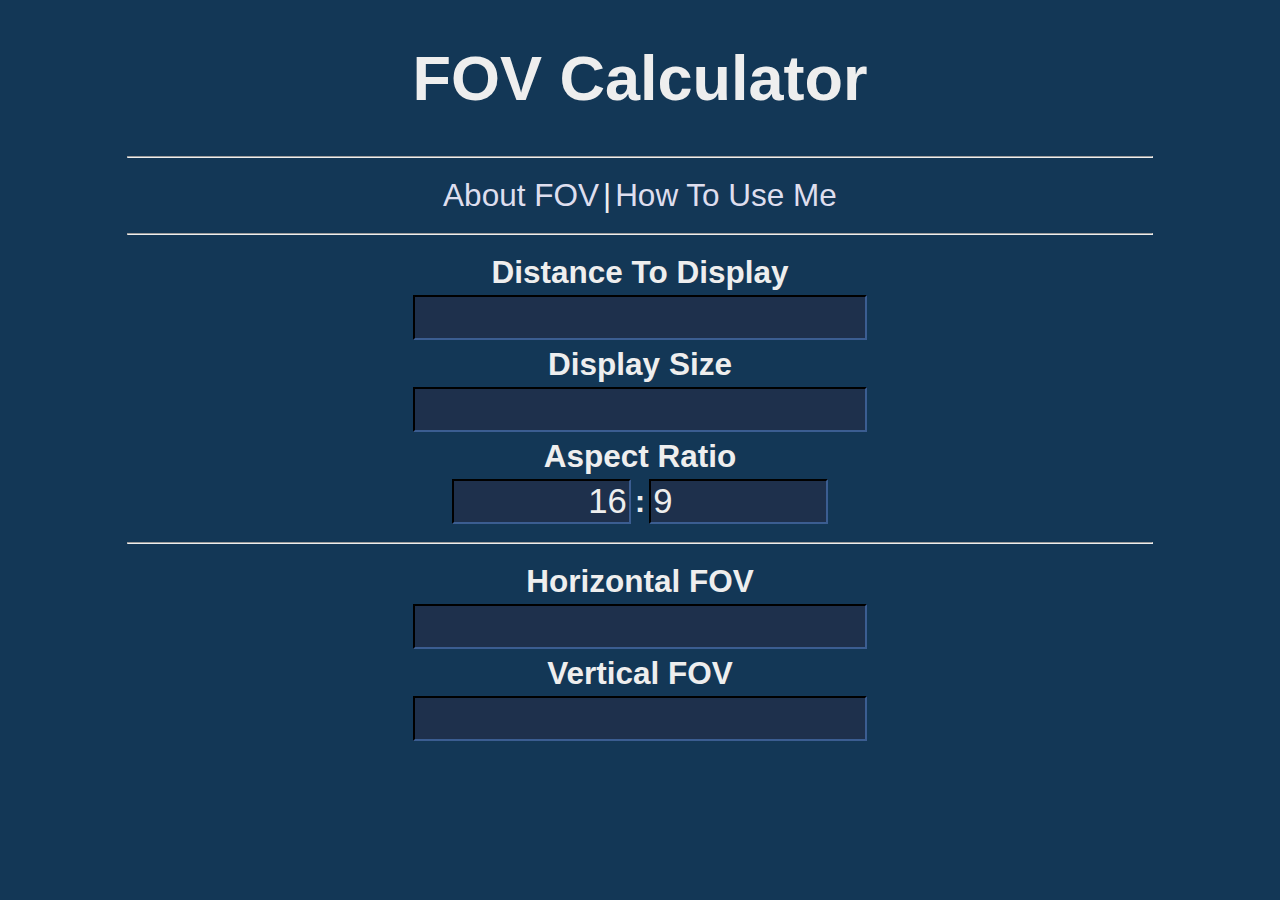
==== index.htm @ 2d9b5f2d "Add files via upload" ====
<!DOCTYPE html>
<html>
	<head>
		<meta name="viewport" content="width=device-width, initial-scale=1, maximum-scale=1, user-scalable=0"/>
		<link rel="stylesheet" type="text/css" href="default.css">
		<title>
			FOV Calculator
		</title>
	</head>
	<body>
		
		<script language="javascript">
			function findmyfov() {
			var _dist = parseFloat(document.getElementById('dist').value);
			
			var _size = parseFloat(document.getElementById('size').value);
			
			var _aspecth = parseInt(document.getElementById('aspecth').value);
			
			var _aspectw = parseInt(document.getElementById('aspectw').value);
			
			var _aspecthyp = Math.sqrt(_aspecth*_aspecth + _aspectw*_aspectw);
			
			var _height = _aspecth * (_size/_aspecthyp);

			var _width = _aspectw * (_size/_aspecthyp);

			var _result = (2 * (Math.atan(0.5*(_width/_dist)))) * (180/Math.PI);
			if (!isNaN(_result)) {
				document.getElementById('horizfovangle').value = Math.round(_result).toString() + ' degrees';
				document.getElementById('vertfovangle').value = Math.round((2 * (Math.atan(0.5*(_height/_dist)))) * (180/Math.PI)).toString() + ' degrees';
			}
		}
		</script>
		<div id="pwrap">
 		<h1>FOV Calculator</h1>
			<hr>
			<table class="center">
				<tr>
					<td>
						<a href="about.htm">About FOV </a>
					</td>
					<td>
						<p1> | </p1>
					</td>
					<td>
						<a href="howto.htm">How To Use Me </a>
					</td>
				</tr>
			</table>
			<hr>
		<table class="center">
			<th>
				Distance To Display
			</th>
			<tr>
				<td>
				<input type="text" id="dist"  onkeyup="findmyfov();" />
				</td>
			</tr>
		</table>

		<table class="center">
			<th>
				Display Size
			</th>
			<tr>
				<td>
				<input type="text" id="size"  onkeyup="findmyfov();" />
				</td>
			</tr>
		
		</table>

		<table class="center">
			<th colspan="3">
				Aspect Ratio
			</th>
			<tr>
				<td>
				<input type="text" style="text-align:right; width: 19vh;" id="aspectw" value="16" onkeyup="findmyfov();" />
				</td>
				<td>
					<p1><b>:</b></p1>
				<td>
				<input type="text" style="text-align:left; width: 19vh;" id="aspecth" value="9" onkeyup="findmyfov();" />
				</td>
			</tr>
		</table>
		<hr>
		<table class="center">
			<th>
				Horizontal FOV
			</th>
			<tr>
			<td>
			<input type="text" readonly id="horizfovangle" />
			</td>
			</tr>
		</table>
		<table class="center">
			<th>
				Vertical FOV
			</th>
			<tr>
			<td>
			<input type="text" readonly id="vertfovangle" />
			</td>
			</tr>
		</table>


		
	</div>
	</body>

</html>
---- default.css ----
Body
{
	background-color: #133756;
	text-align:center;
	width: device-width;
	font-size:3.5vh;
}
input {
	font-size:1.1em;
	background-color:#1e304c;
	border-color:#19273d;
	color:#eeeeee;
	text-align:center;
}
p1 {
	font-family: Charcoal, sans-serif;
	color: #eeeeee;
}

th {
	font-family: Charcoal, sans-serif;
	color: #eeeeee;
}
h1 {
	font-family: Impact, Charcoal, sans-serif;
	color: #eeeeee;
	text-align:center;
}
table.center {
	margin-left:auto;
	margin-right:auto;
}
hr {
	width: 80vw;
}
a:link {
	
	color: #dedeee;
	font-family: Impact, Charcoal, sans-serif;
	text-decoration:none;
}
a:visited {
	color: #aaaabe;
	font-family: Impact, Charcoal, sans-serif;
	text-decoration:none;
}
a:hover {
	color: #f5f5ff;
	font-family: Impact, Charcoal, sans-serif;
	text-decoration:underline;
}
a:active {
	

}
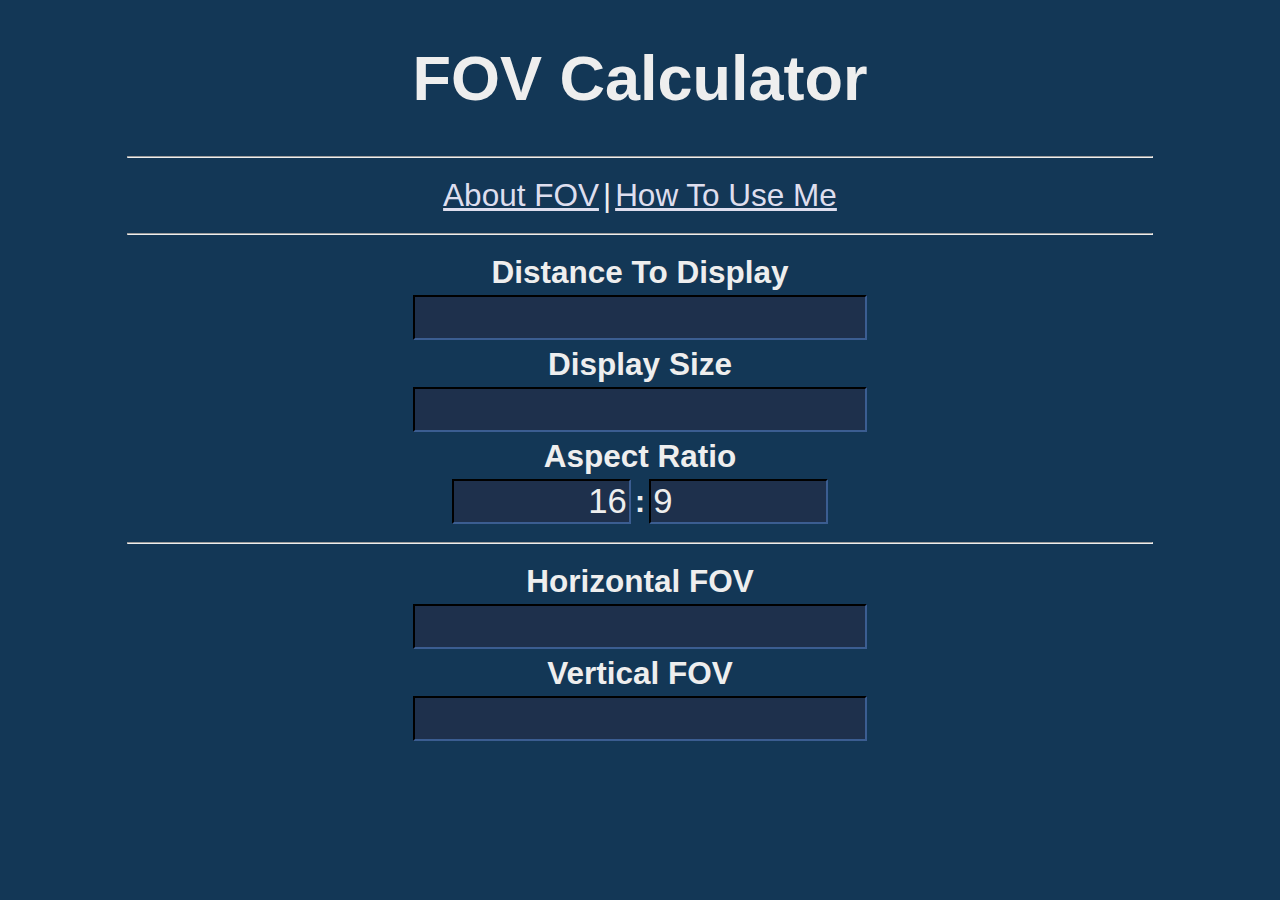
==== commit e5b9f994: "Add files via upload" ====
--- a/index.htm
+++ b/index.htm
@@ -1,4 +1,5 @@
 <!DOCTYPE html>
+<!--Created by Ben Conomos for CSE199-->
 <html>
 	<head>
 		<meta name="viewport" content="width=device-width, initial-scale=1, maximum-scale=1, user-scalable=0"/>
@@ -7,32 +8,9 @@
 			FOV Calculator
 		</title>
 	</head>
-	<body>
-		
-		<script language="javascript">
-			function findmyfov() {
-			var _dist = parseFloat(document.getElementById('dist').value);
-			
-			var _size = parseFloat(document.getElementById('size').value);
-			
-			var _aspecth = parseInt(document.getElementById('aspecth').value);
-			
-			var _aspectw = parseInt(document.getElementById('aspectw').value);
-			
-			var _aspecthyp = Math.sqrt(_aspecth*_aspecth + _aspectw*_aspectw);
-			
-			var _height = _aspecth * (_size/_aspecthyp);
-
-			var _width = _aspectw * (_size/_aspecthyp);
-
-			var _result = (2 * (Math.atan(0.5*(_width/_dist)))) * (180/Math.PI);
-			if (!isNaN(_result)) {
-				document.getElementById('horizfovangle').value = Math.round(_result).toString() + ' degrees';
-				document.getElementById('vertfovangle').value = Math.round((2 * (Math.atan(0.5*(_height/_dist)))) * (180/Math.PI)).toString() + ' degrees';
-			}
-		}
-		</script>
-		<div id="pwrap">
+	<script src="calculator.js"></script>
+		<body style="margin:0; padding:0; width:100%; height:100%;">
+		<div style="position:absolute; width:100%; height:100%; overflow-y:scroll; -webkit-overflow-scrolling: touch; overflow-x:hidden;">
  		<h1>FOV Calculator</h1>
 			<hr>
 			<table class="center">
@@ -107,10 +85,7 @@
 			<input type="text" readonly id="vertfovangle" />
 			</td>
 			</tr>
-		</table>
-
-
-		
+		</table>	
 	</div>
 	</body>
 
--- a/default.css
+++ b/default.css
@@ -26,6 +26,16 @@
 	color: #eeeeee;
 	text-align:center;
 }
+li {
+	color: #eeeeee;
+	margin-bottom: 2vh;
+}
+ul {
+	margin-left:7vw;
+	margin-right:7vw;
+
+
+}
 table.center {
 	margin-left:auto;
 	margin-right:auto;
@@ -37,19 +47,12 @@
 	
 	color: #dedeee;
 	font-family: Impact, Charcoal, sans-serif;
-	text-decoration:none;
 }
 a:visited {
 	color: #aaaabe;
 	font-family: Impact, Charcoal, sans-serif;
-	text-decoration:none;
 }
 a:hover {
 	color: #f5f5ff;
 	font-family: Impact, Charcoal, sans-serif;
-	text-decoration:underline;
 }
-a:active {
-	
-
-}